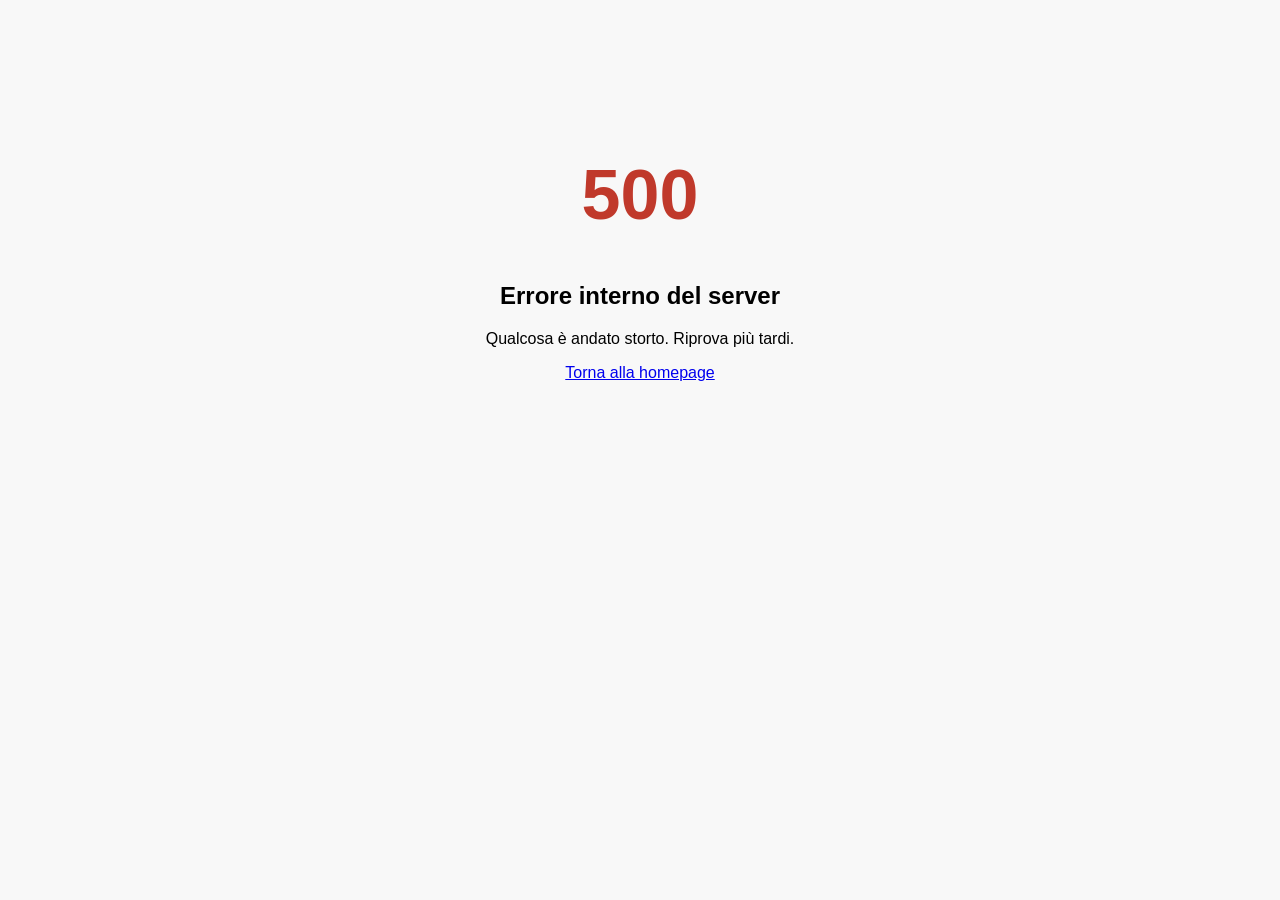
==== errorpage.html @ 287aab75 "Add files via upload" ====
<!DOCTYPE html>
<html lang="it">
<head>
<meta charset="UTF-8">
<title>500 - Errore del server</title>
<style>
body{
    font-family: Arial;
    text-align:center;
    background:#f8f8f8;
    padding-top:100px;
}
h1{
    font-size:70px;
    color:#c0392b;
}
</style>
</head>

<body>

<h1>500</h1>
<h2>Errore interno del server</h2>
<p>Qualcosa è andato storto. Riprova più tardi.</p>

<a href="index.html">Torna alla homepage</a>

</body>
</html>
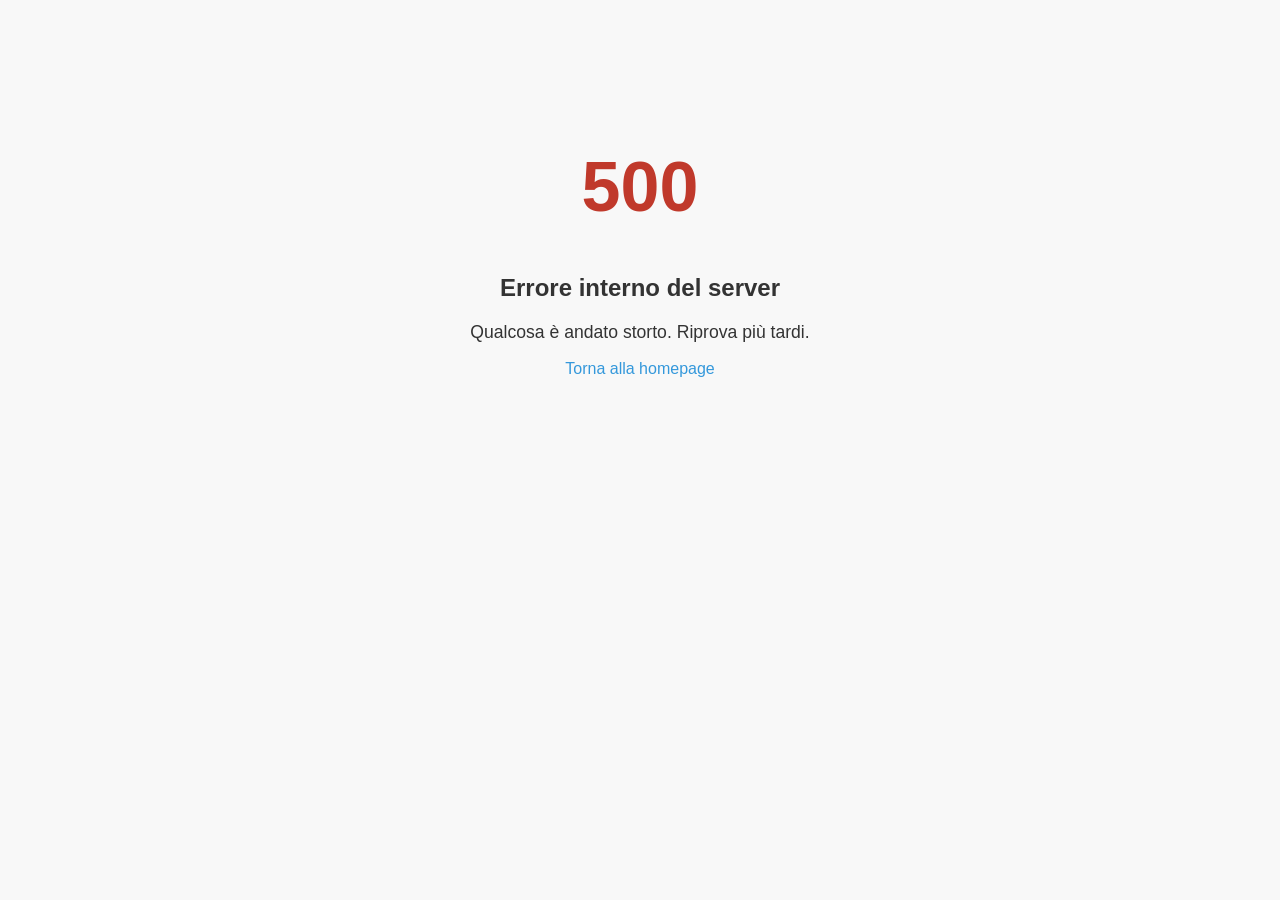
==== commit e2669f01: "grafica" ====
--- a/errorpage.html
+++ b/errorpage.html
@@ -3,17 +3,10 @@
 <head>
 <meta charset="UTF-8">
 <title>500 - Errore del server</title>
+<link rel="stylesheet" href="style.css">
 <style>
-body{
-    font-family: Arial;
-    text-align:center;
-    background:#f8f8f8;
-    padding-top:100px;
-}
-h1{
-    font-size:70px;
-    color:#c0392b;
-}
+/* keep minimal overrides */
+body { text-align: center; padding-top: 100px; background: #f8f8f8; }
 </style>
 </head>
 
--- a/style.css
+++ b/style.css
@@ -0,0 +1,75 @@
+/* shared styles for the phpmyadmin2 app */
+
+body {
+    font-family: Arial, sans-serif;
+    background: #f4f4f4;
+    margin: 0;
+    padding: 20px;
+    color: #333;
+}
+
+div, form {
+    max-width: 600px;
+    margin: auto;
+    background: #fff;
+    padding: 20px;
+    border-radius: 8px;
+    box-shadow: 0 0 10px rgba(0,0,0,0.1);
+}
+
+input[type="text"], input[type="password"], select {
+    width: 100%;
+    padding: 8px;
+    margin: 6px 0;
+    box-sizing: border-box;
+    border: 1px solid #ccc;
+    border-radius: 4px;
+}
+
+button, input[type="submit"], input[type="reset"] {
+    padding: 10px 20px;
+    margin: 6px 2px;
+    border: none;
+    border-radius: 4px;
+    background: #3498db;
+    color: white;
+    cursor: pointer;
+}
+
+button:hover, input[type="submit"]:hover, input[type="reset"]:hover {
+    background: #2980b9;
+}
+
+p {
+    font-size: 1.1em;
+}
+
+a {
+    color: #3498db;
+    text-decoration: none;
+}
+a:hover {
+    text-decoration: underline;
+}
+
+/* error page specific */
+h1 {
+    font-size: 70px;
+    color: #c0392b;
+}
+
+/* dynamic form row */
+.campoNuovo {
+    display: flex;
+    gap: 8px;
+    align-items: center;
+    margin-bottom: 8px;
+}
+
+.campoNuovo button {
+    background: #e74c3c;
+}
+
+.campoNuovo button:hover {
+    background: #c0392b;
+}
